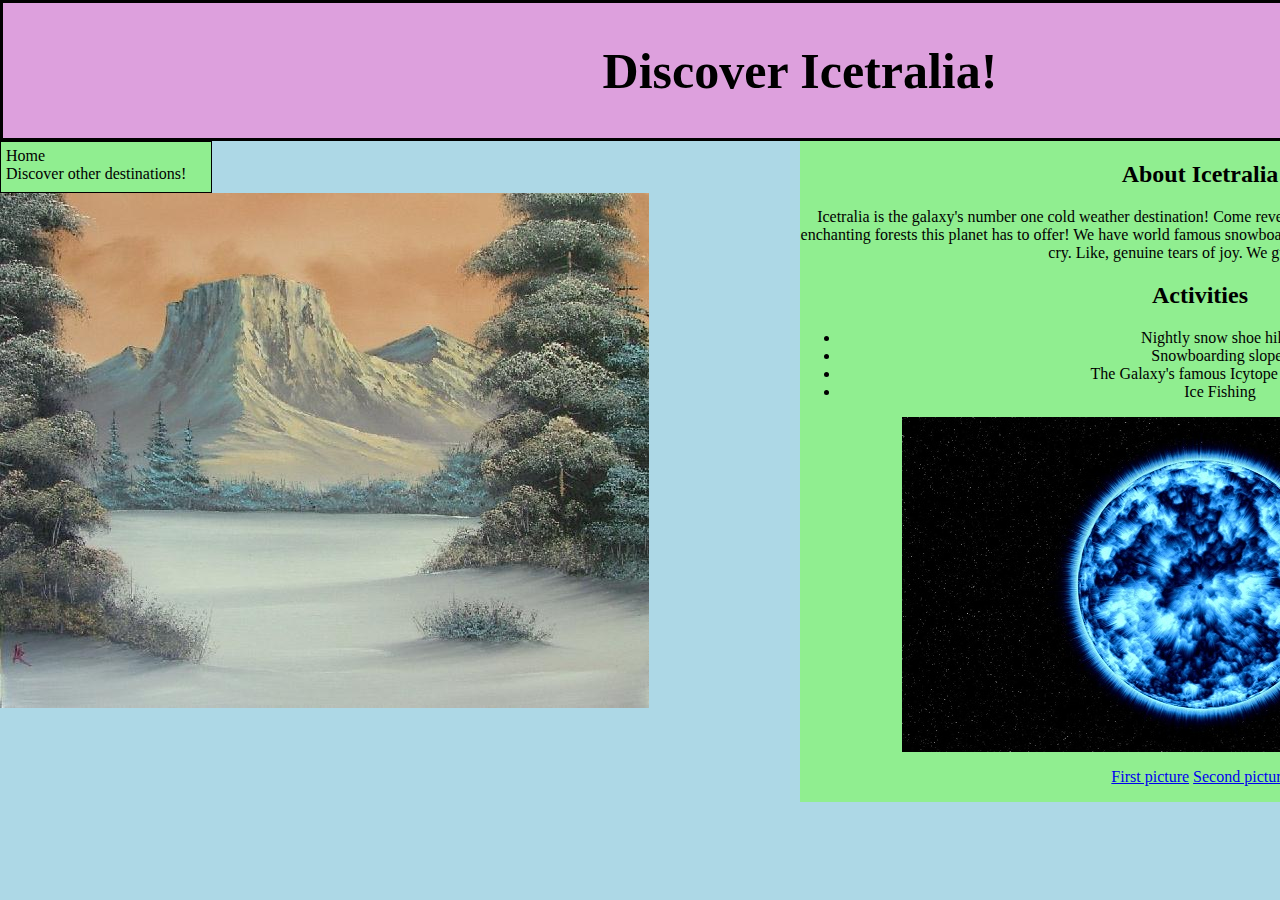
==== about_us.html @ e893e800 "my first commit" ====
<html>
  <head>
    <title>
      Space Cadets: Icetralia
    </title>
    <link rel="stylesheet" href="about_us.css" type="text/css">
  </head>
  <body>
    <header>
      <h1>Discover Icetralia!</h1>
    </header>
    <nav>
      <ul>
        <li>
            Home
        </li>
        <li>
            Discover other destinations!
        </li>
        </ul>
          <img src="icetralia.jpg">
    </nav>
        <section>
          <article>
            <h2>About Icetralia</h2>
            <p>
              Icetralia is the galaxy's number one cold weather destination! Come revel in the beautiful mountains, local wildlife, and enchanting forests this planet has to offer! We have world famous snowboarding, and hiking trails that will make grown men cry. Like, genuine tears of joy. We guarantee it!
            </p>
          </article>
          <article>
            <h2>Activities</h2>
              <p>
                <ul>
                  <li>
                    Nightly snow shoe hikes
                  </li>
                <li>
                  Snowboarding slopes
                </li>
                <li>
                  The Galaxy's famous Icytope Mountain!
                </li>
                <li>
                  Ice Fishing
                </li>
              </ul>
          </article>
            <img src="iceplanet.jpg">
          <p>
            <a href="http://painting4beginners.blogspot.com/">First picture</a>
            <a href="http://pre05.deviantart.net/8efc/th/pre/f/2011/149/8/f/ice_planet_explosion_by_frozenplanet-d3hhvx8.jpg">Second picture</a>
          </p>
  </body>
</html>
---- about_us.css ----
html {
     height: 100%;
   }
   body {
      width: 1600px;
      height: 100%;
      margin: 0px;
      background-color: lightblue;
   }

   header {
       background-color: plum;
       padding: 5px;
       border: 3px solid #000000 ;
       font-size: 25px;
       display: block;
       text-align: center;
   }
   nav {
      float: left;
      width: 50%;
      display: list-item;
      padding: inherit;
   }
   nav ul {
       border: 1px solid #000000;
       padding: 5px ;
       float: left;
       background-color: lightgreen;
       display: list-item;
       width: 200px;
       height: 40px;
       margin: 0px;
   }
   nav li {
       float: left;
   }
   nav li a {
       display: block;
       height: 25px;
       padding: 12px 18px 8px 18px;
       vertical-align: middle;
   }
   a {
       color: ;
   }
   section {
       width: 50%;
       display:inline-block;
       float: left;
       background-color: lightgreen;
       text-align: center;
       vertical-align: baseline;
       margin: 0px;
   }
   aside {
       width: 17%;
       display: inline-block;
       background-color:;
       padding:;
       min-height: 100%;
   }
   aside ul {
   }
   footer {
       width: 1200px;
       border: 5px solid;
       color:orange;
       clear: both;
       display: block;
   }
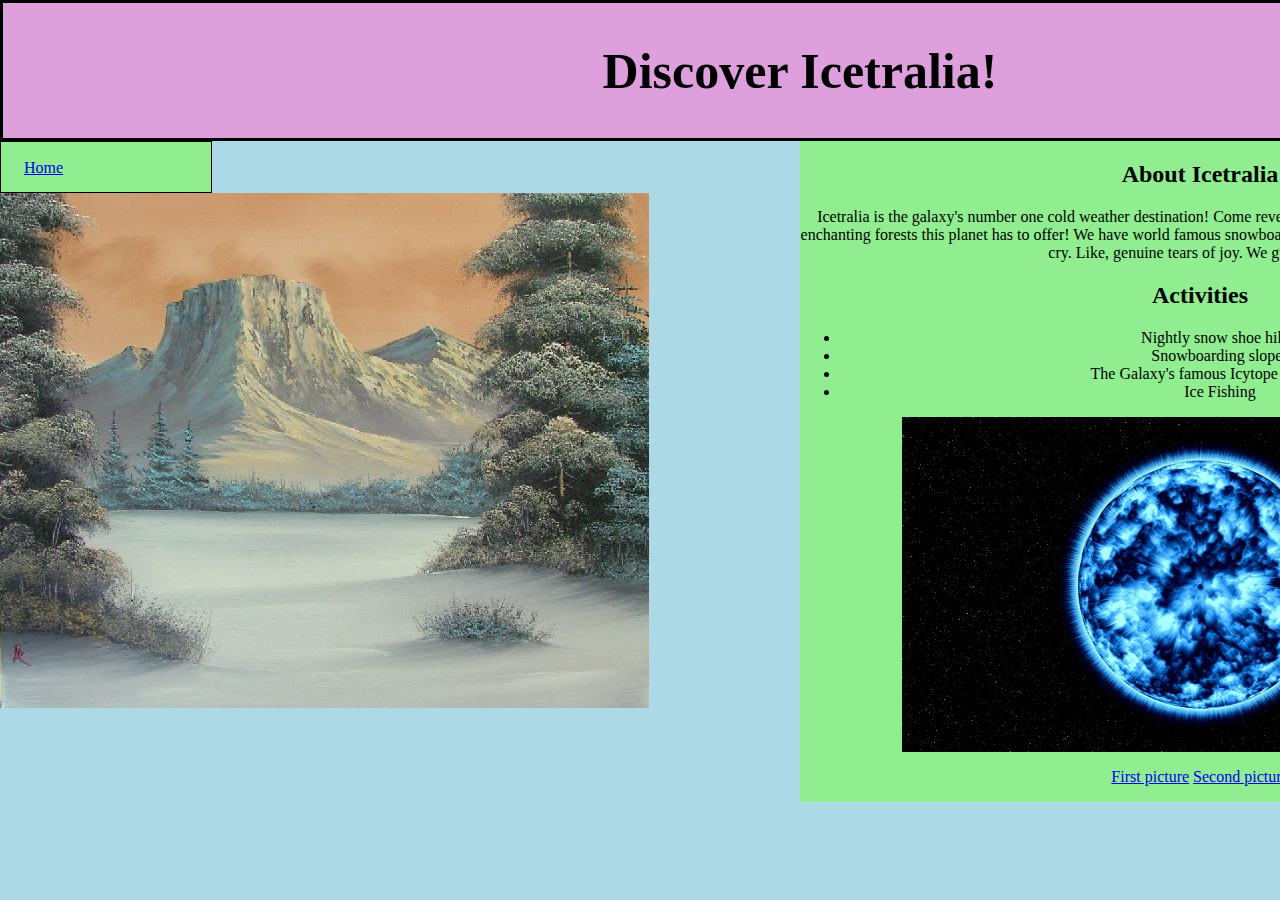
==== commit 0b96ae86: "fix icetralia links" ====
--- a/about_us.html
+++ b/about_us.html
@@ -12,10 +12,10 @@
     <nav>
       <ul>
         <li>
-            Home
+            <a href="index.html">Home </a>
         </li>
         <li>
-            Discover other destinations!
+            <a href="marlonia.html">Discover more </a>
         </li>
         </ul>
           <img src="icetralia.jpg">
